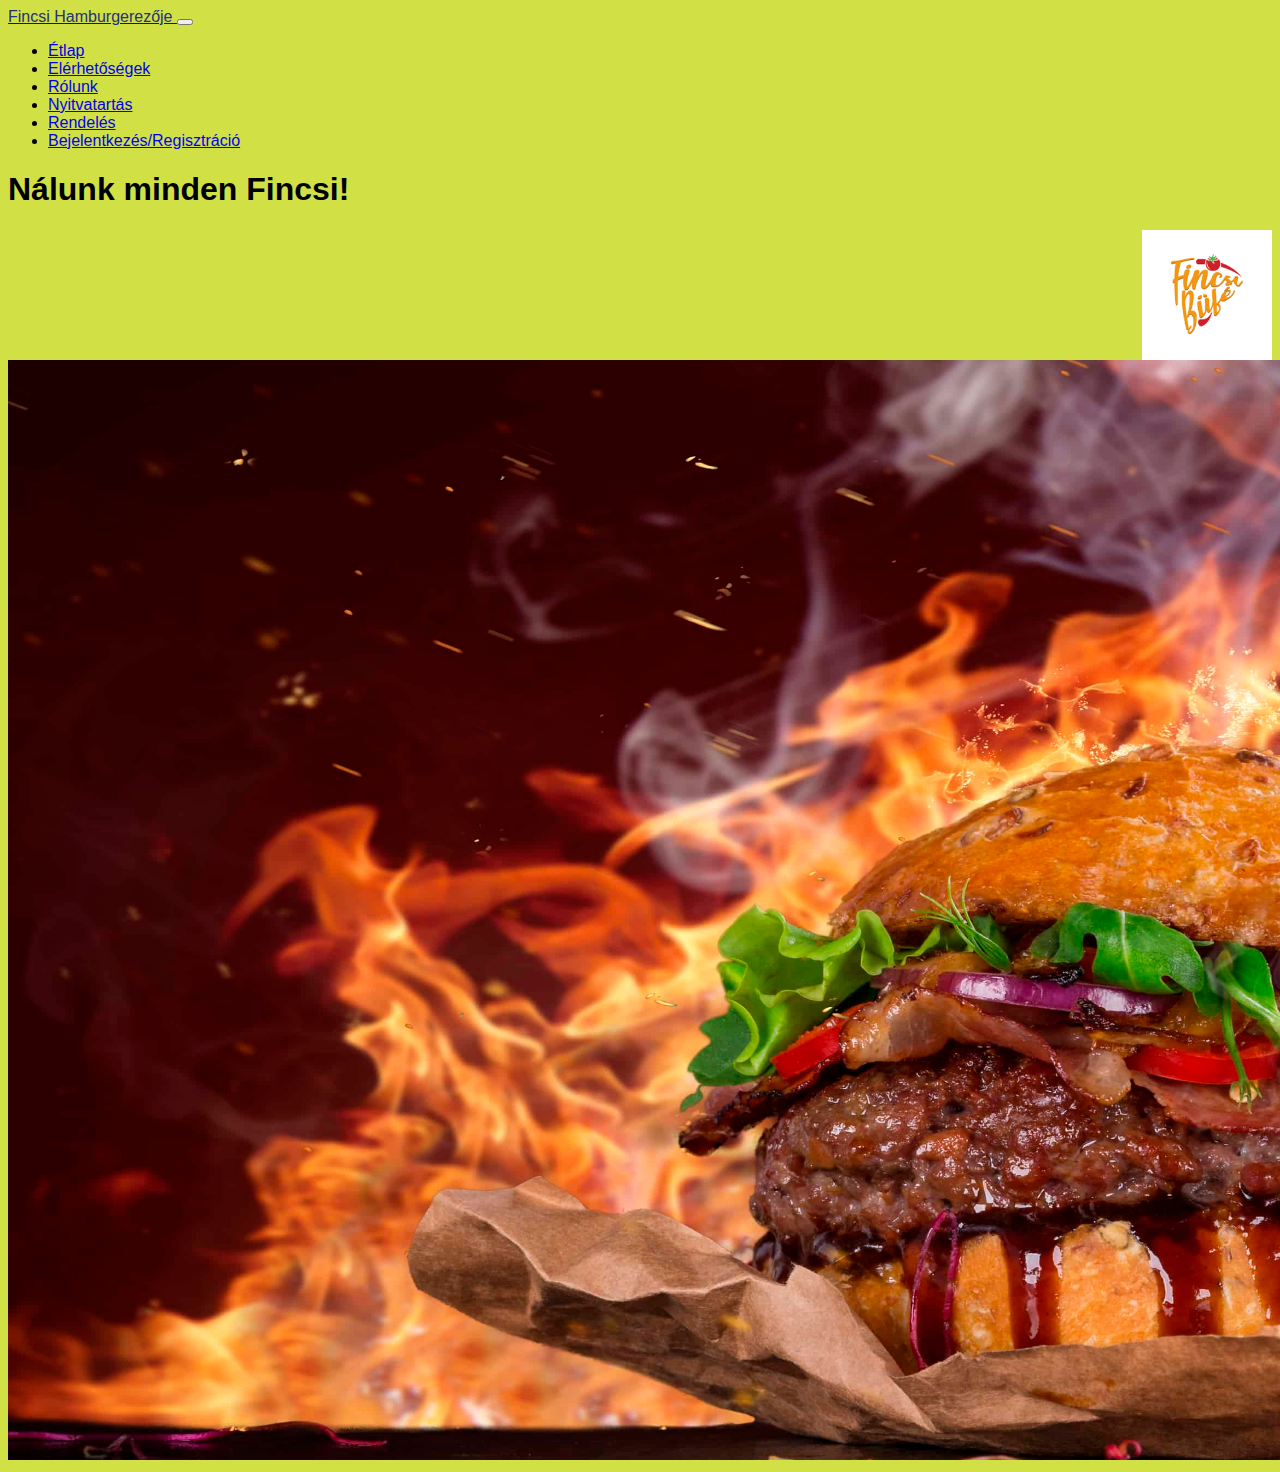
==== githuby.html @ 24e40c9c "New Étlap" ====
<!DOCTYPE html>
<html lang="en">
<head>
    <meta charset="UTF-8">
    <meta name="viewport" content="width=, initial-scale=1.0">
    <meta name="viewport" content="width=device-width, initial-scale=1, shrink-to-fit=no">
    <link rel="stylesheet" href="hamburger.css">
    <link rel="stylesheet" href="https://stackpath.bootstrapcdn.com/bootstrap/4.5.0/css/bootstrap.min.css" integrity="sha384-9aIt2nRpC12Uk9gS9baDl411NQApFmC26EwAOH8WgZl5MYYxFfc+NcPb1dKGj7Sk" crossorigin="anonymous">
    <title>FincsiHambi</title>
</head>
<body>
    
    
    
    <nav class="navbar navbar-expand-lg navbar-light bg-light">
        <a class="navbar-brand" href="githuby.html"><font face="arial" color="22327A">Fincsi Hamburgerezője </font></a>
        <button class="navbar-toggler" type="button" data-toggle="collapse" data-target="#navbarSupportedContent" aria-controls="navbarSupportedContent" aria-expanded="false" aria-label="Toggle navigation">
          <span class="navbar-toggler-icon"></span>
        </button>
      
        <div class="collapse navbar-collapse" id="navbarSupportedContent">
          <ul class="navbar-nav mr-auto">
            
            <li class="nav-item">
              <a class="nav-link" href="Étlap.html">Étlap</a>
            </li>
            <li class="nav-item">
                <a class="nav-link" href="Elérhetőségek.html">Elérhetőségek</a>
              </li>
              <li class="nav-item">
              <a class="nav-link" href="rólunk.html">Rólunk</a>
            </li>
            <li class="nav-item">
              <a class="nav-link" href="Nyitvatartás.html">Nyitvatartás</a>
            </li>
            <li class="nav-item">
              <a class="nav-link" href="Rendelés.html">Rendelés</a>
            </li>
            <li class="nav-item">
              <a class="nav-link" href="Login.html">Bejelentkezés/Regisztráció</a>
            </li>
            
            
          </ul>
          
        </div>
      </nav>
      <h1>Nálunk minden Fincsi!</h1> 
      
      <img src="/kép/hambilogo.png" align="right" width="130px" height="130px">
      <img src="kép/főhamburger.jpg" width="2100px" height="1100px" >
     
      
       
   
</body>

</html>
---- hamburger.css ----
html {
     
    background-color: rgb(209, 224, 69)
}
body
{
    background-color: rgba(0, 0, 0, 0);
    font-family:-apple-system, BlinkMacSystemFont, 'Segoe UI', Roboto, Oxygen, Ubuntu, Cantarell, 'Open Sans', 'Helvetica Neue', sans-serif;
}
h1
{font-family: -apple-system, BlinkMacSystemFont, 'Segoe UI', Roboto, Oxygen, Ubuntu, Cantarell, 'Open Sans', 'Helvetica Neue', sans-serif;
}
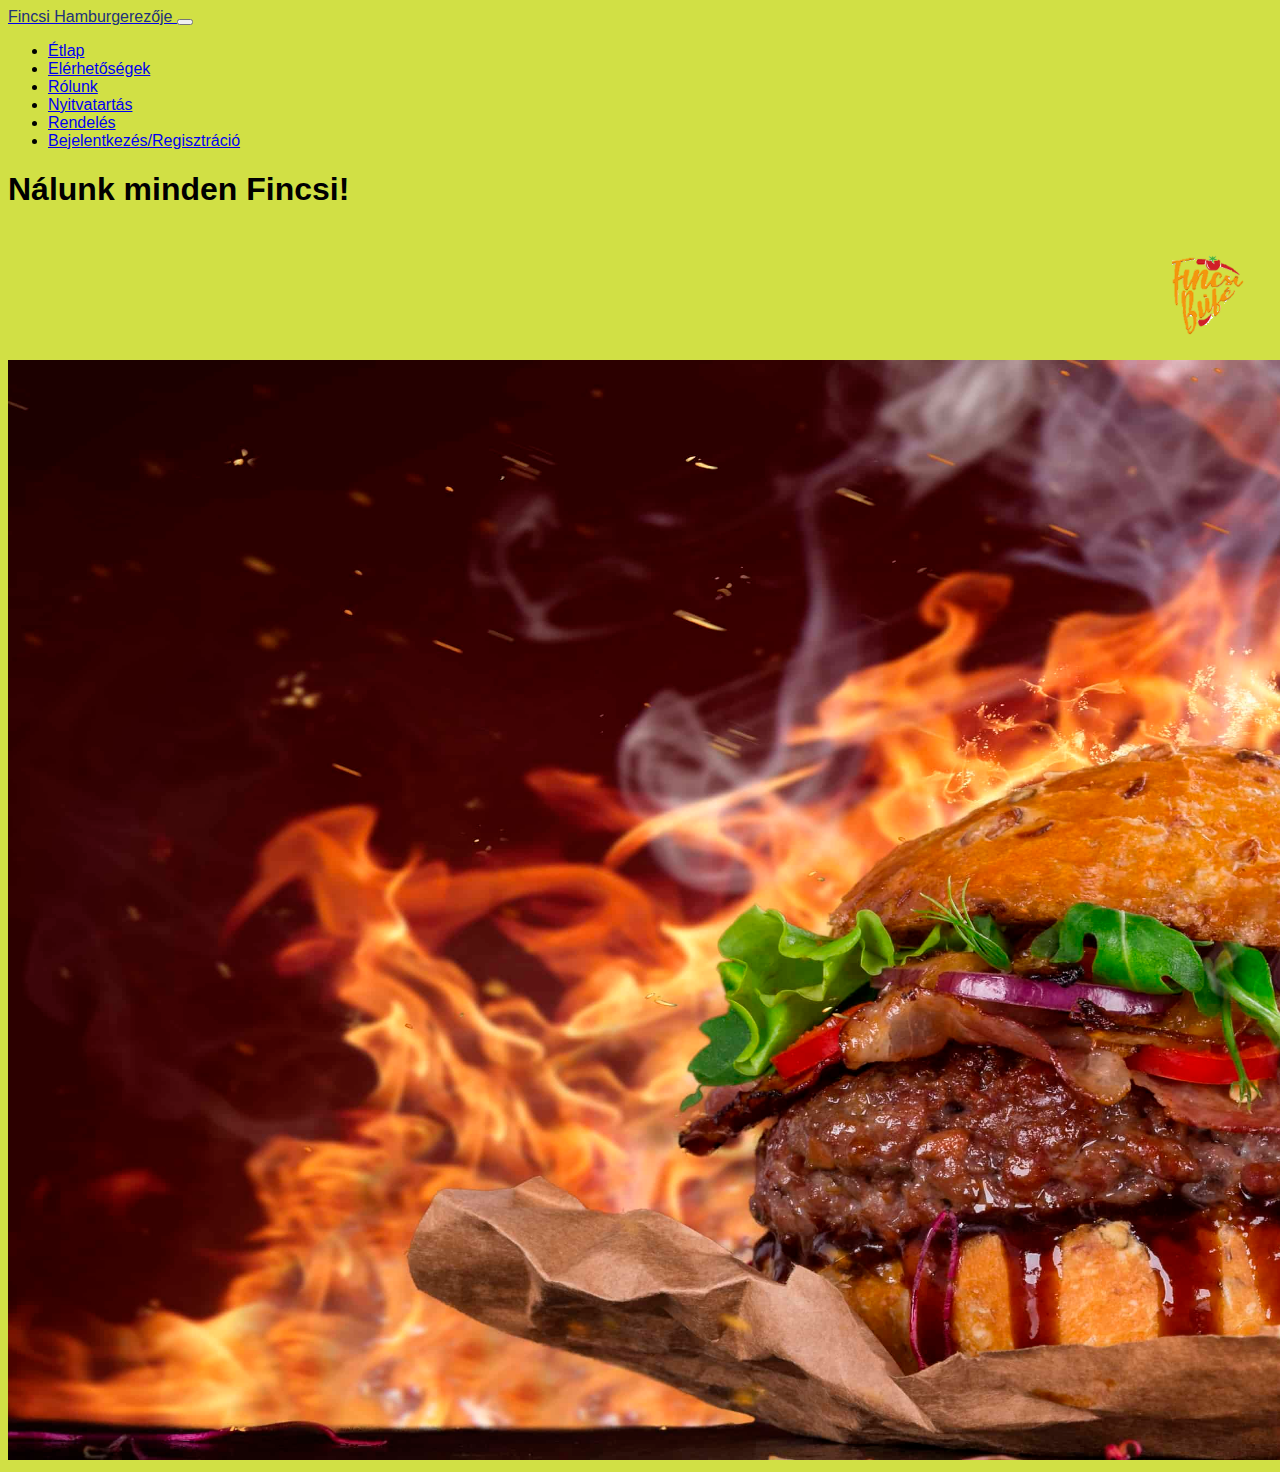
==== commit 8eb37f0a: "New logo" ====
--- a/githuby.html
+++ b/githuby.html
@@ -4,11 +4,13 @@
     <meta charset="UTF-8">
     <meta name="viewport" content="width=, initial-scale=1.0">
     <meta name="viewport" content="width=device-width, initial-scale=1, shrink-to-fit=no">
+    <link rel="stylesheet" href="https://stackpath.bootstrapcdn.com/bootstrap/4.5.0/css/bootstrap.min.css" integrity="sha384-9aIt2nRpC12Uk9gS9baDl411NQApFmC26EwAOH8WgZl5MYYxFfc+NcPb1dKGj7Sk" crossorigin="anonymous">
     <link rel="stylesheet" href="hamburger.css">
-    <link rel="stylesheet" href="https://stackpath.bootstrapcdn.com/bootstrap/4.5.0/css/bootstrap.min.css" integrity="sha384-9aIt2nRpC12Uk9gS9baDl411NQApFmC26EwAOH8WgZl5MYYxFfc+NcPb1dKGj7Sk" crossorigin="anonymous">
+    
     <title>FincsiHambi</title>
 </head>
 <body>
+  
     
     
     
@@ -47,10 +49,10 @@
       </nav>
       <h1>Nálunk minden Fincsi!</h1> 
       
-      <img src="/kép/hambilogo.png" align="right" width="130px" height="130px">
+      <img src="/kép/hambilogo2.png" align="right" width="130px" height="130px">
       <img src="kép/főhamburger.jpg" width="2100px" height="1100px" >
      
-      
+      <script src="login.js"></script>
        
    
 </body>
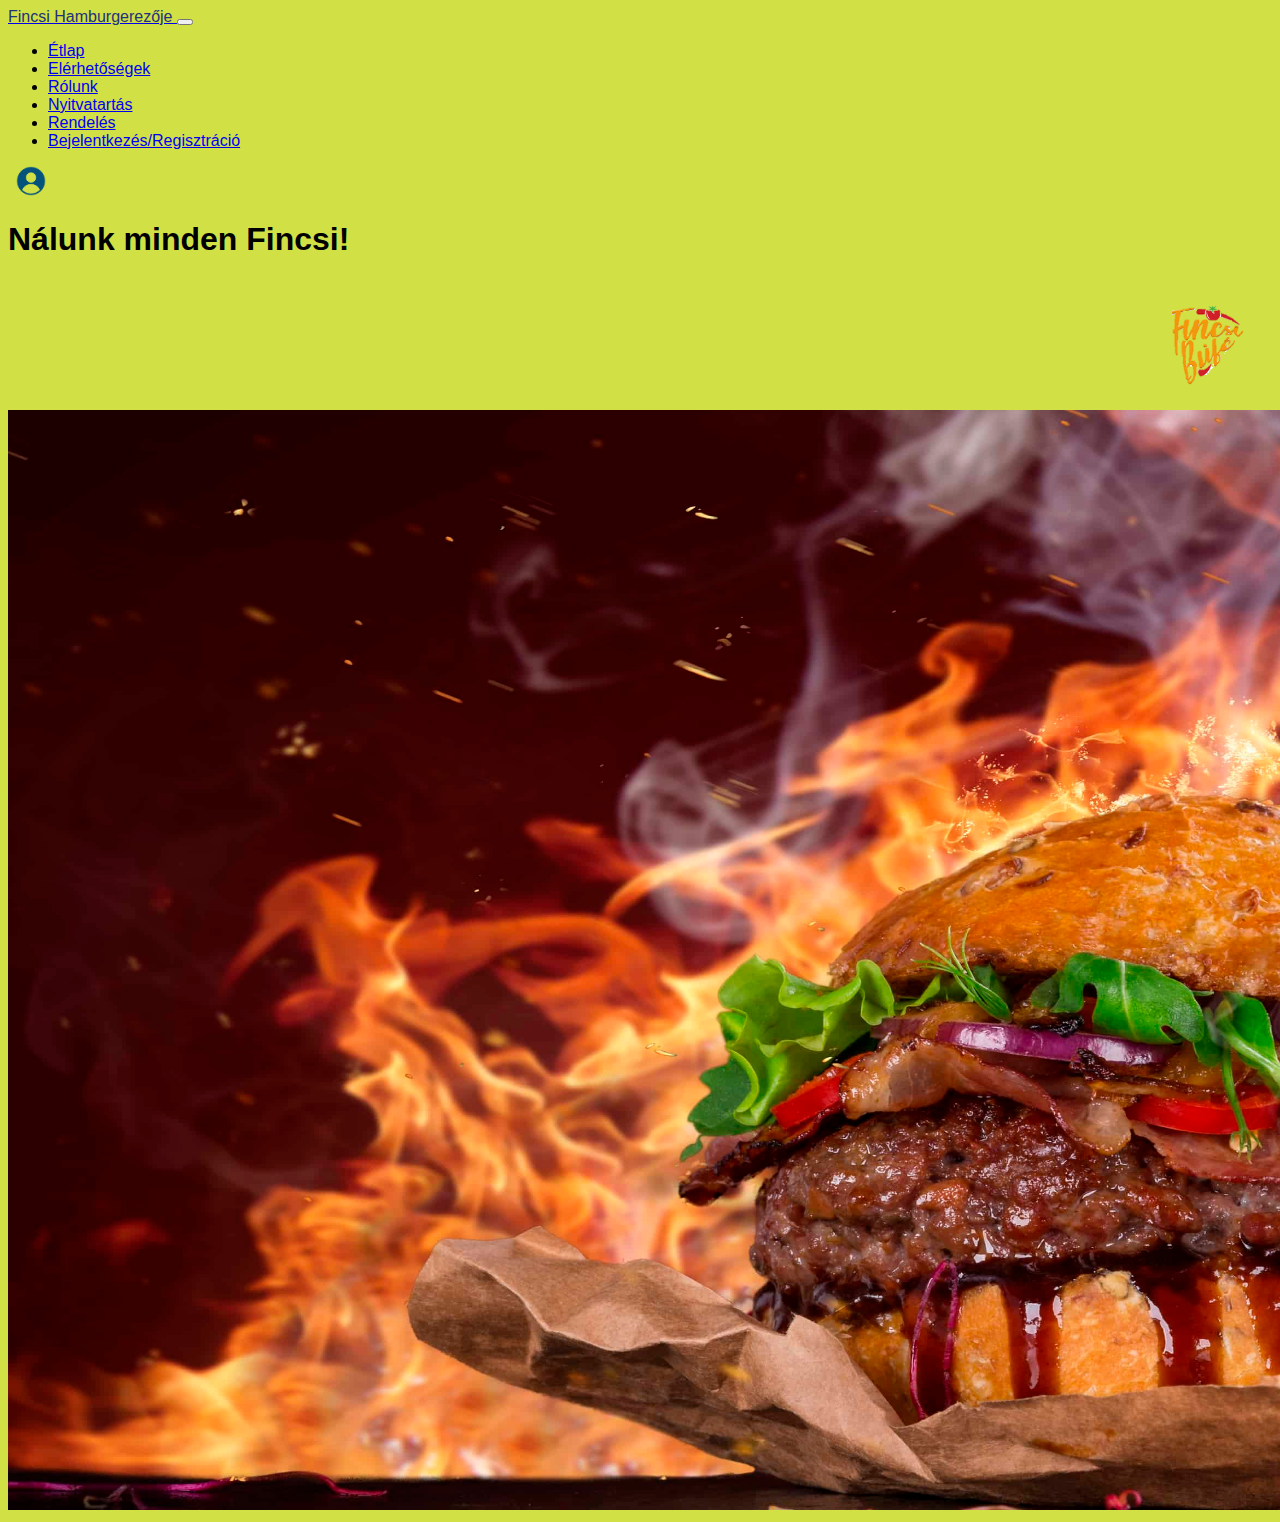
==== commit deba4045: "New logo" ====
--- a/githuby.html
+++ b/githuby.html
@@ -40,16 +40,23 @@
             </li>
             <li class="nav-item">
               <a class="nav-link" href="Login.html">Bejelentkezés/Regisztráció</a>
+              
             </li>
+          
             
             
           </ul>
+          <form class="nav-item">
+            
+            <a class="nav-link" href="Login.html"><img src="kép/userlogo2.png" widht="50px" height="30px" ></a>
+          </form>
           
         </div>
       </nav>
       <h1>Nálunk minden Fincsi!</h1> 
       
       <img src="/kép/hambilogo2.png" align="right" width="130px" height="130px">
+      
       <img src="kép/főhamburger.jpg" width="2100px" height="1100px" >
      
       <script src="login.js"></script>
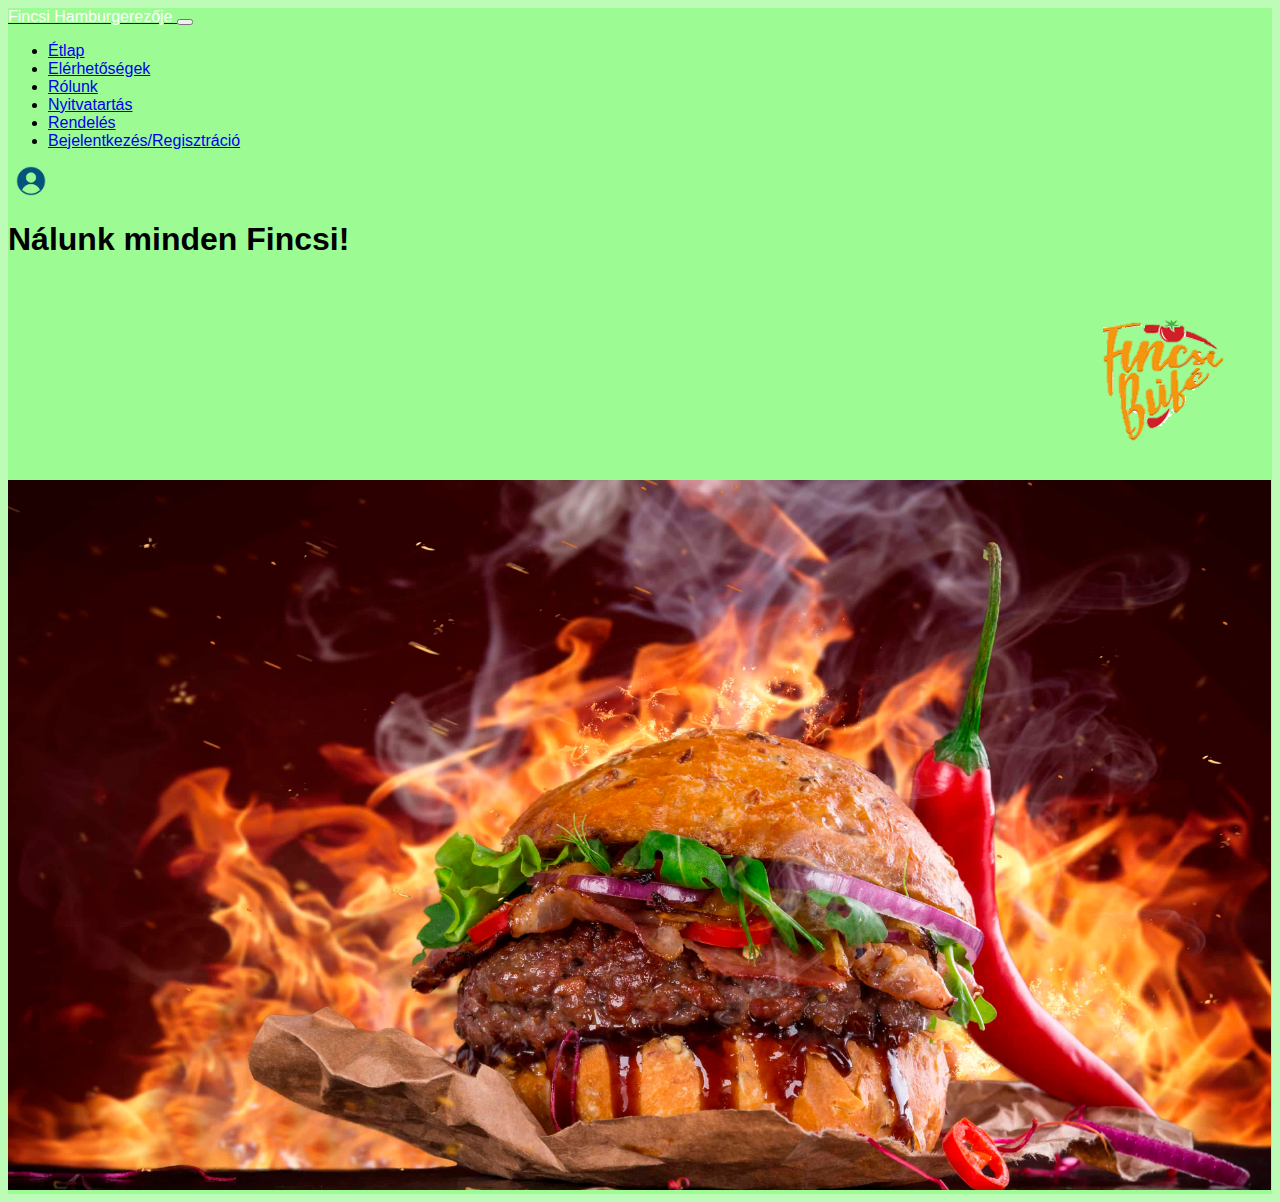
==== commit 094ef98c: "working Togglebar" ====
--- a/githuby.html
+++ b/githuby.html
@@ -14,8 +14,8 @@
     
     
     
-    <nav class="navbar navbar-expand-lg navbar-light bg-light">
-        <a class="navbar-brand" href="githuby.html"><font face="arial" color="22327A">Fincsi Hamburgerezője </font></a>
+    <nav class="navbar navbar-expand-lg navbar-dark bg-dark">
+        <a class="navbar-brand" href="githuby.html"><font face="arial" color="FFFFFF">Fincsi Hamburgerezője </font></a>
         <button class="navbar-toggler" type="button" data-toggle="collapse" data-target="#navbarSupportedContent" aria-controls="navbarSupportedContent" aria-expanded="false" aria-label="Toggle navigation">
           <span class="navbar-toggler-icon"></span>
         </button>
@@ -24,7 +24,7 @@
           <ul class="navbar-nav mr-auto">
             
             <li class="nav-item">
-              <a class="nav-link" href="Étlap.html">Étlap</a>
+              <a class="nav-link" href="Étlap.html">Étlap </a>
             </li>
             <li class="nav-item">
                 <a class="nav-link" href="Elérhetőségek.html">Elérhetőségek</a>
@@ -42,25 +42,28 @@
               <a class="nav-link" href="Login.html">Bejelentkezés/Regisztráció</a>
               
             </li>
+            
           
             
             
           </ul>
           <form class="nav-item">
             
-            <a class="nav-link" href="Login.html"><img src="kép/userlogo2.png" widht="50px" height="30px" ></a>
+            <a class="nav-link" href="Profil.html"><img src="kép/userlogo2.png" widht="50px" height="30px" ></a>
           </form>
           
         </div>
       </nav>
       <h1>Nálunk minden Fincsi!</h1> 
       
-      <img src="/kép/hambilogo2.png" align="right" width="130px" height="130px">
+      <img class="fit2" src="/kép/hambilogo2.png" align="right" >
       
-      <img src="kép/főhamburger.jpg" width="2100px" height="1100px" >
+      <img class="fit" src="/kép/főhamburger.jpg">
      
-      <script src="login.js"></script>
-       
+      
+      <script src="https://code.jquery.com/jquery-3.5.1.slim.min.js" integrity="sha384-DfXdz2htPH0lsSSs5nCTpuj/zy4C+OGpamoFVy38MVBnE+IbbVYUew+OrCXaRkfj" crossorigin="anonymous"></script>
+<script src="https://cdn.jsdelivr.net/npm/popper.js@1.16.0/dist/umd/popper.min.js" integrity="sha384-Q6E9RHvbIyZFJoft+2mJbHaEWldlvI9IOYy5n3zV9zzTtmI3UksdQRVvoxMfooAo" crossorigin="anonymous"></script>
+<script src="https://stackpath.bootstrapcdn.com/bootstrap/4.5.0/js/bootstrap.min.js" integrity="sha384-OgVRvuATP1z7JjHLkuOU7Xw704+h835Lr+6QL9UvYjZE3Ipu6Tp75j7Bh/kR0JKI" crossorigin="anonymous"></script>
    
 </body>
 
--- a/hamburger.css
+++ b/hamburger.css
@@ -1,12 +1,56 @@
-html {
-     
-    background-color: rgb(209, 224, 69)
+html
+{
+  background-color: rgba(123, 249, 109, 0.5);
 }
 body
 {
-    background-color: rgba(0, 0, 0, 0);
+  background-color: rgba(123, 249, 109, 0.5);
+    
+    
+    
     font-family:-apple-system, BlinkMacSystemFont, 'Segoe UI', Roboto, Oxygen, Ubuntu, Cantarell, 'Open Sans', 'Helvetica Neue', sans-serif;
+    
+
 }
 h1
 {font-family: -apple-system, BlinkMacSystemFont, 'Segoe UI', Roboto, Oxygen, Ubuntu, Cantarell, 'Open Sans', 'Helvetica Neue', sans-serif;
-}+}
+form
+{
+    width: 23em;
+    
+}
+.center {
+   display: block;
+    margin-left: auto;
+    margin-right: auto;
+    width: 15%;
+  }
+  .centre {
+    display: block;
+     margin-left: auto;
+     margin-right: auto;
+     width: 70%;
+   }
+p.ex1 {display: none;}
+p.ex2 {display: inline;}
+p.ex3 {display: block;}
+p.ex4 {display: inline-block;}
+.center2 {
+  display: block;
+   margin-left: auto;
+   margin-right: auto;
+   width: 32%;
+ }
+ .center3 {
+  text-align: center;
+  
+}
+.fit {
+  max-width: 99.9%;
+  max-height: 99.9%;
+}
+.fit2 {
+  max-width: 50%;
+  max-height: 50%;
+}
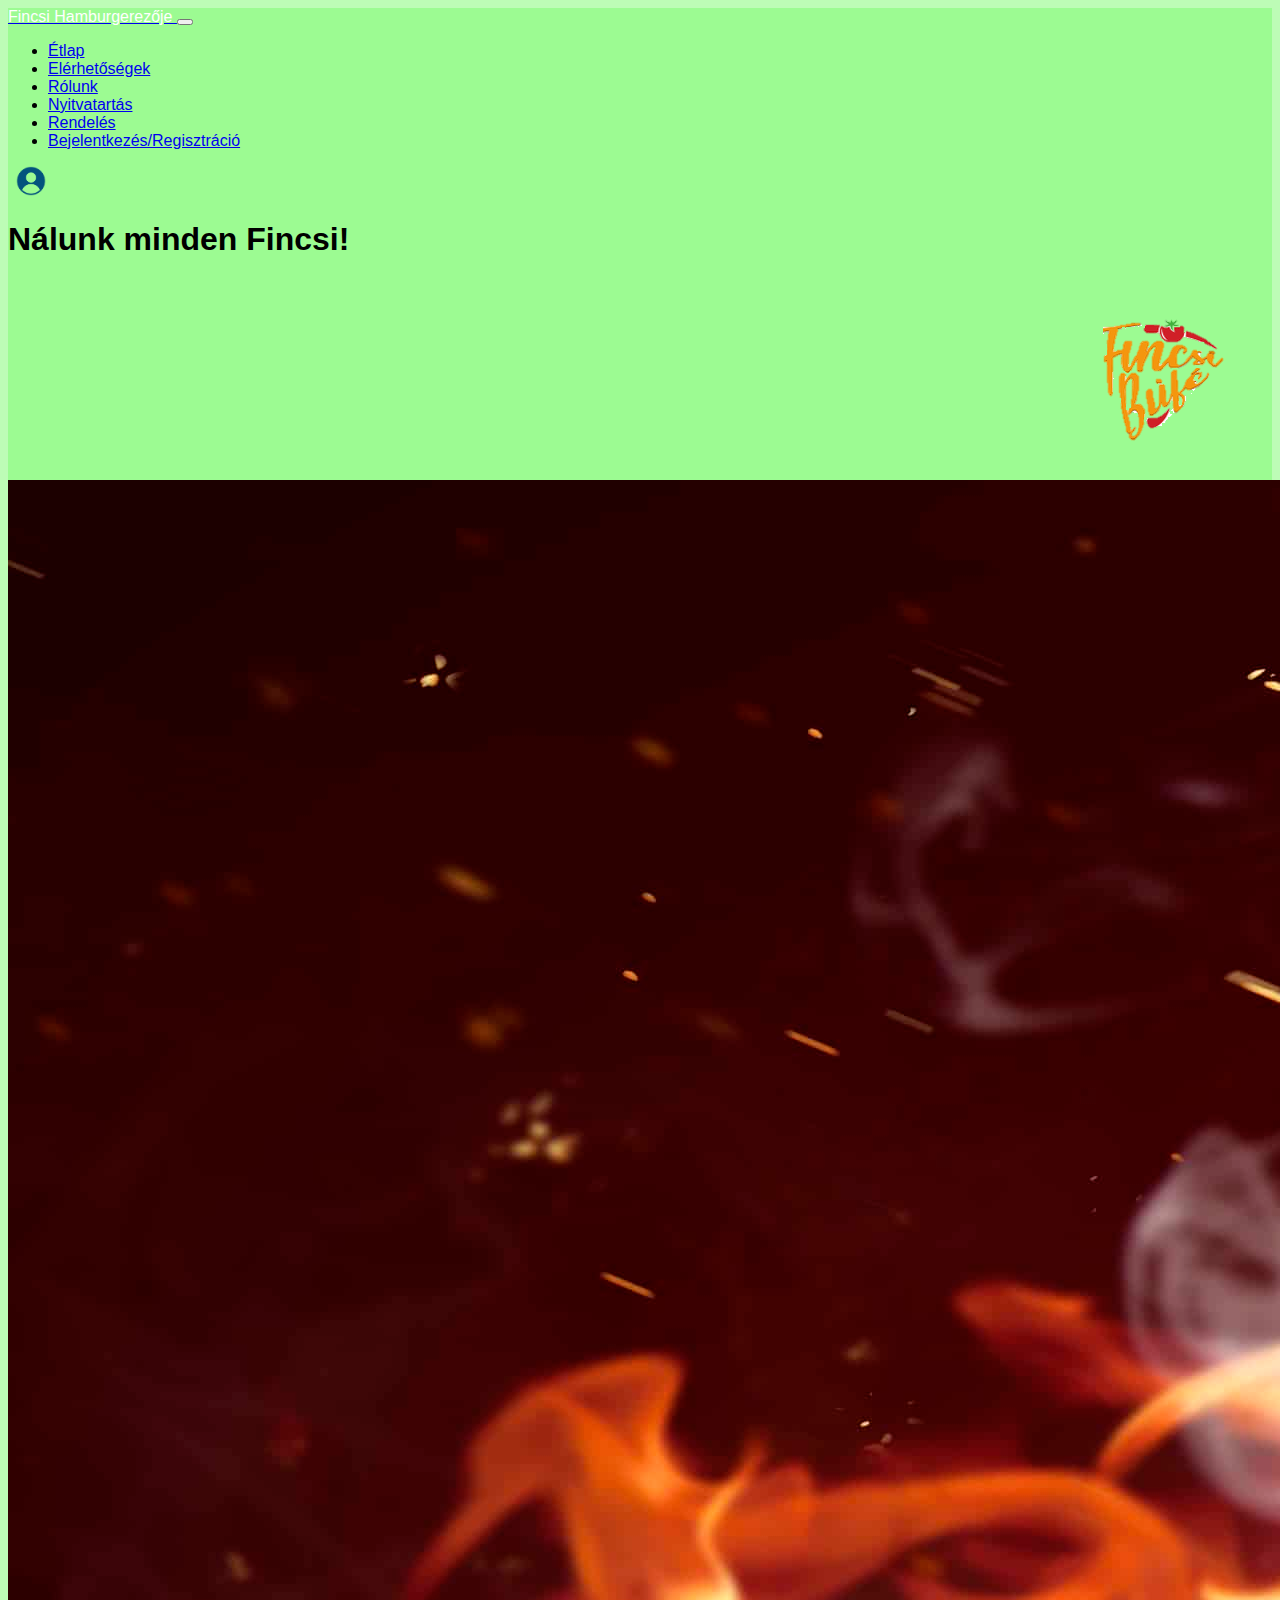
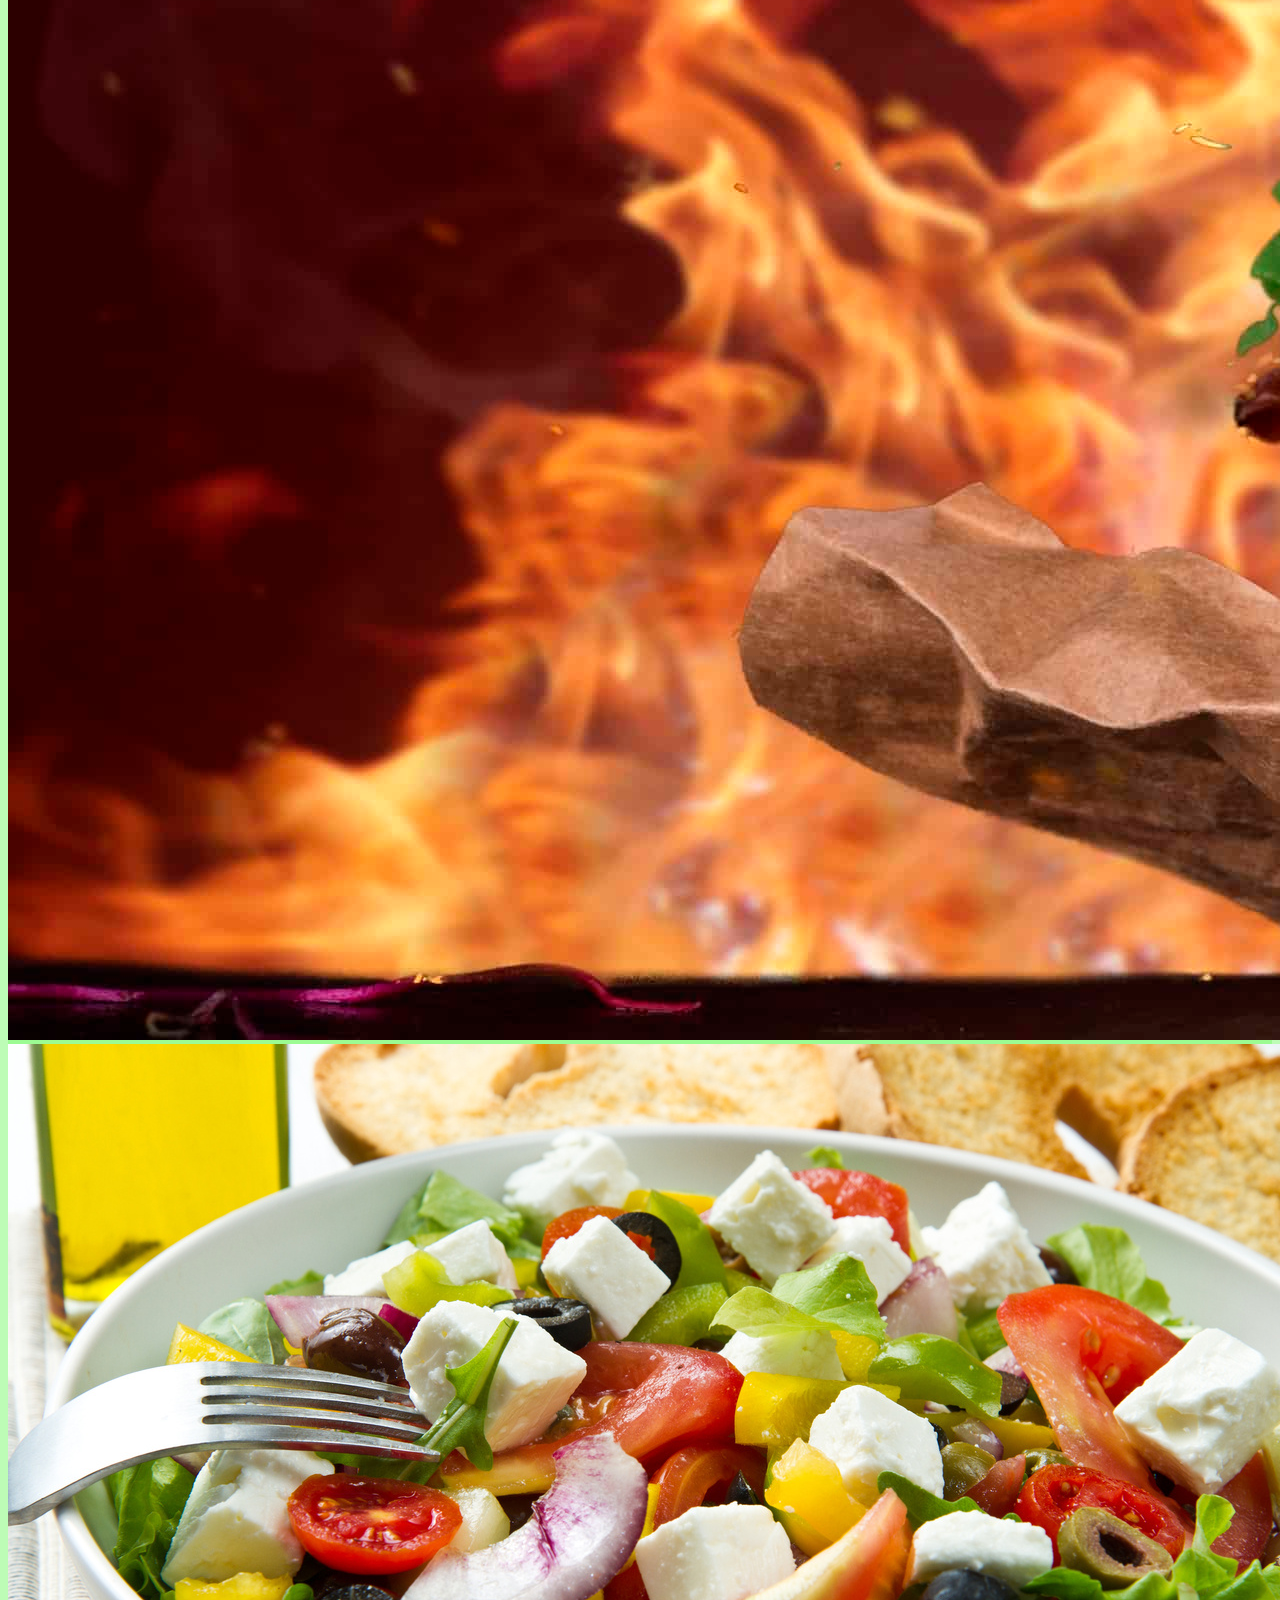
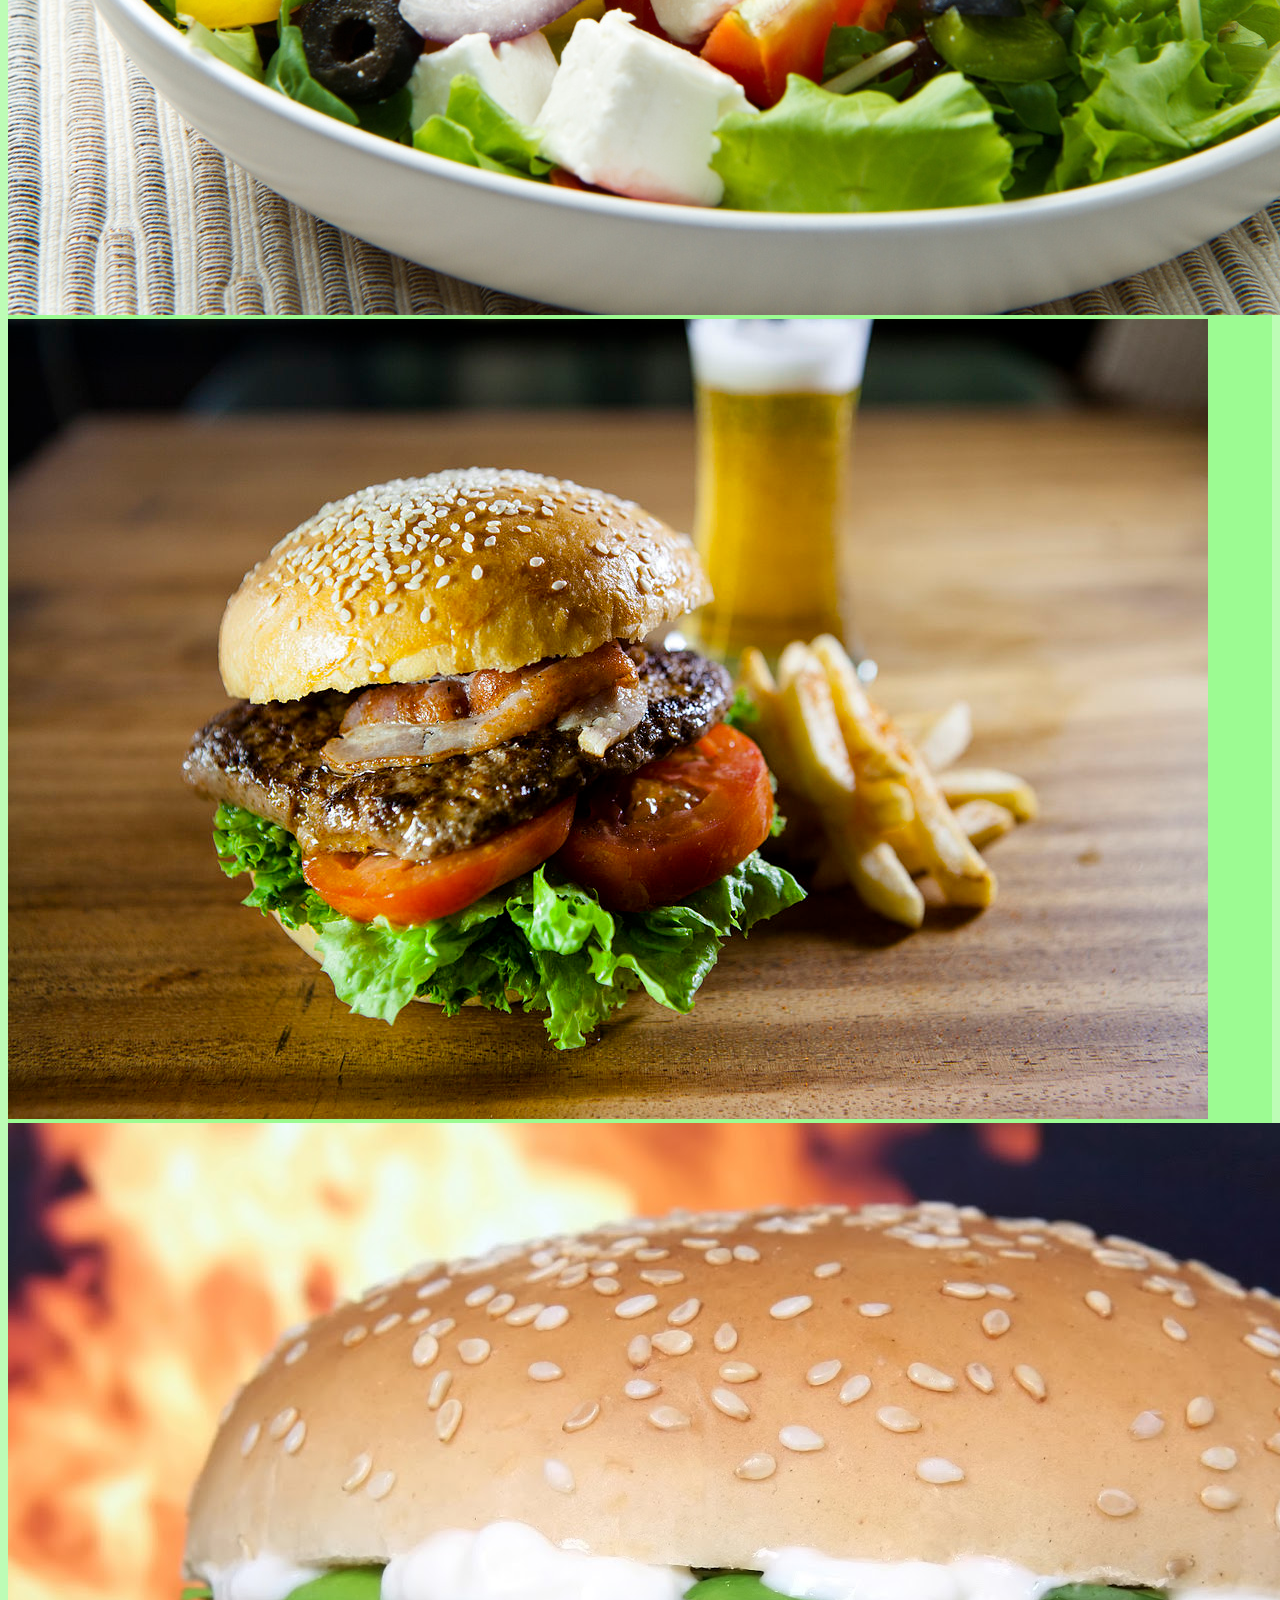
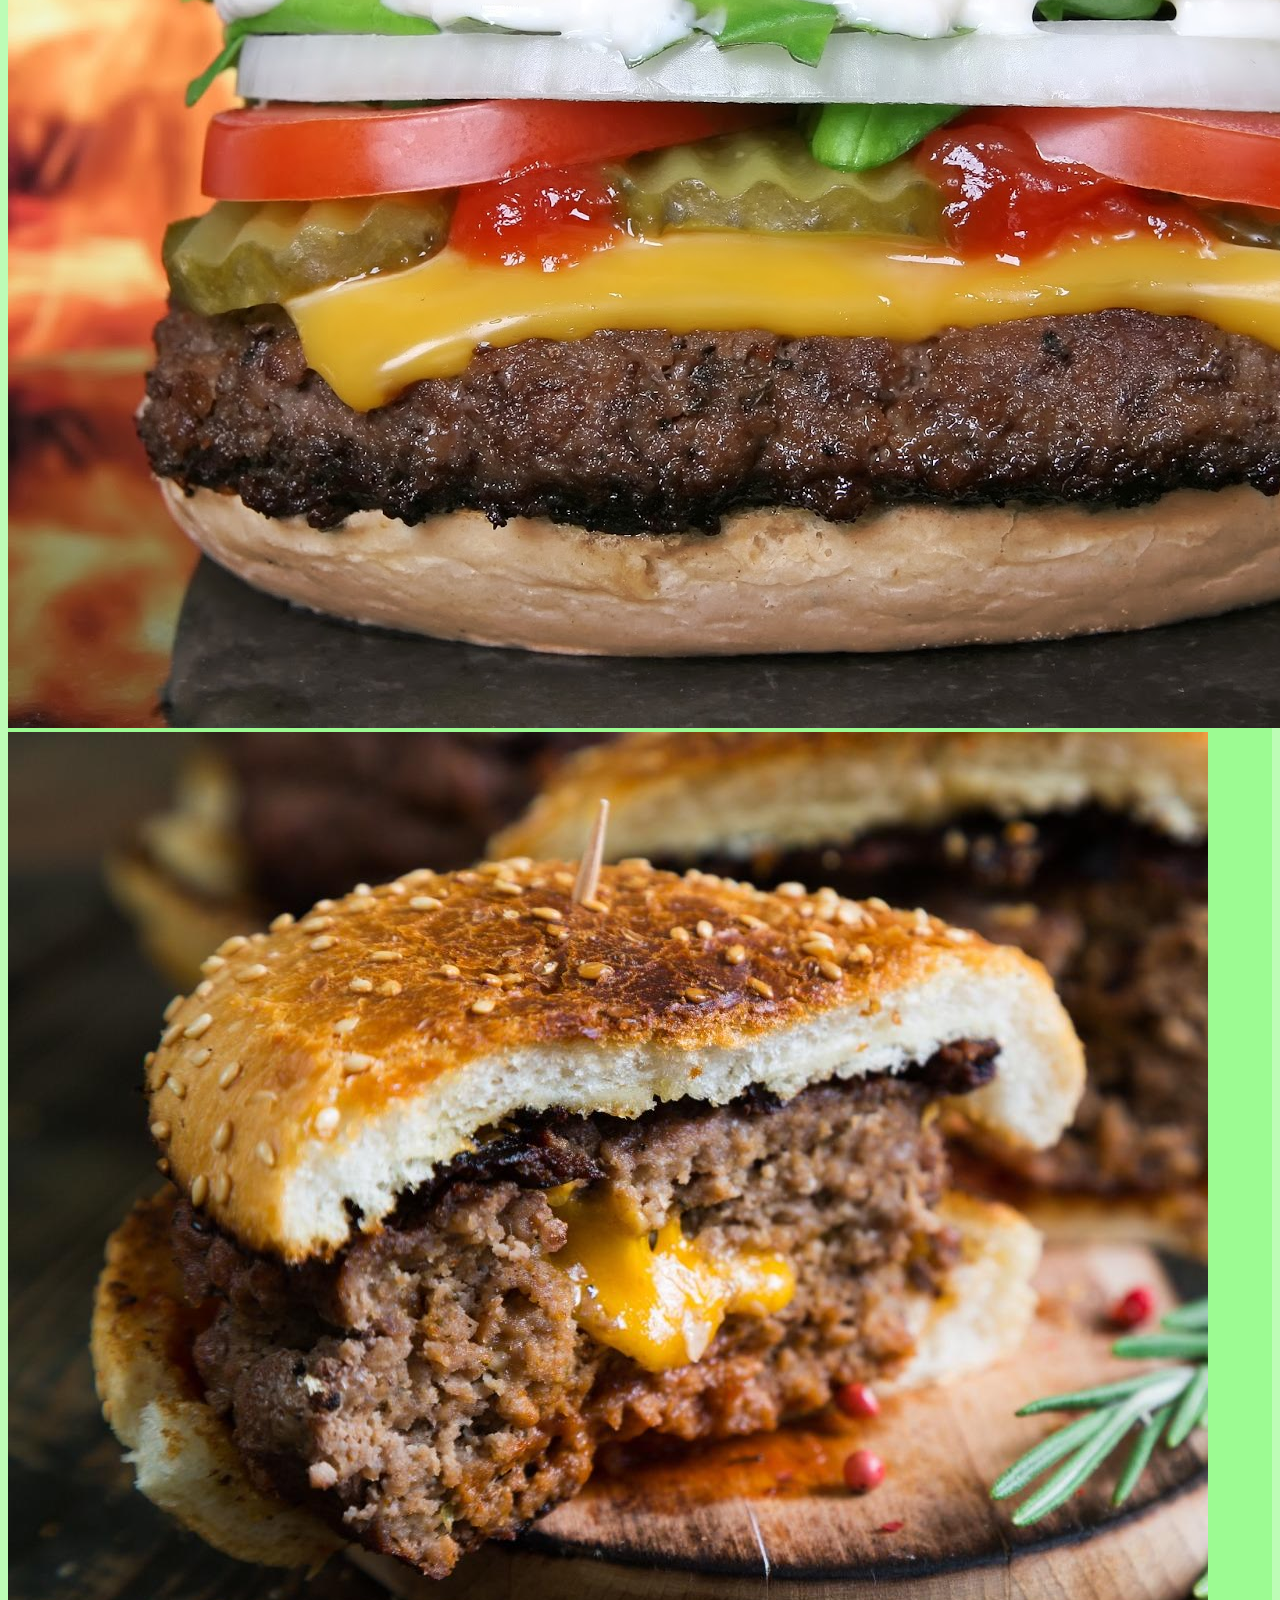
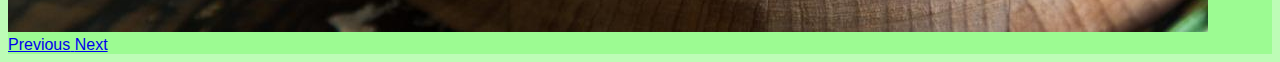
==== commit 11db3f9a: "New Pictures" ====
--- a/githuby.html
+++ b/githuby.html
@@ -58,7 +58,32 @@
       
       <img class="fit2" src="/kép/hambilogo2.png" align="right" >
       
-      <img class="fit" src="/kép/főhamburger.jpg">
+      <div id="carouselExampleInterval" class="carousel slide" data-ride="carousel">
+        <div class="carousel-inner">
+          <div class="carousel-item active" data-interval="3000">
+            <img src="/kép/főhamburger.jpg" class="d-block w-100" alt="...">
+          </div>
+          <div class="carousel-item" data-interval="3000">
+            <img src="/kép/saláta.jpg" class="d-block w-100" alt="...">
+          </div>
+          <div class="carousel-item" data-interval="3000">
+            <img src="/kép/bigburger.jpg" class="d-block w-100" alt="...">
+          </div>
+          <div class="carousel-item" data-interval="3000">
+            <img src="/kép/bigburger2.jpg" class="d-block w-100" alt="...">
+          </div>
+          <div class="carousel-item" data-interval="3000">
+            <img src="/kép/bigburger3.jpg" class="d-block w-100" alt="...">
+          </div>
+        <a class="carousel-control-prev" href="#carouselExampleInterval" role="button" data-slide="prev">
+          <span class="carousel-control-prev-icon" aria-hidden="true"></span>
+          <span class="sr-only">Previous</span>
+        </a>
+        <a class="carousel-control-next" href="#carouselExampleInterval" role="button" data-slide="next">
+          <span class="carousel-control-next-icon" aria-hidden="true"></span>
+          <span class="sr-only">Next</span>
+        </a>
+      </div>
      
       
       <script src="https://code.jquery.com/jquery-3.5.1.slim.min.js" integrity="sha384-DfXdz2htPH0lsSSs5nCTpuj/zy4C+OGpamoFVy38MVBnE+IbbVYUew+OrCXaRkfj" crossorigin="anonymous"></script>
--- a/hamburger.css
+++ b/hamburger.css
@@ -30,7 +30,10 @@
     display: block;
      margin-left: auto;
      margin-right: auto;
-     width: 70%;
+     
+     max-width: 70%;
+     
+     
    }
 p.ex1 {display: none;}
 p.ex2 {display: inline;}
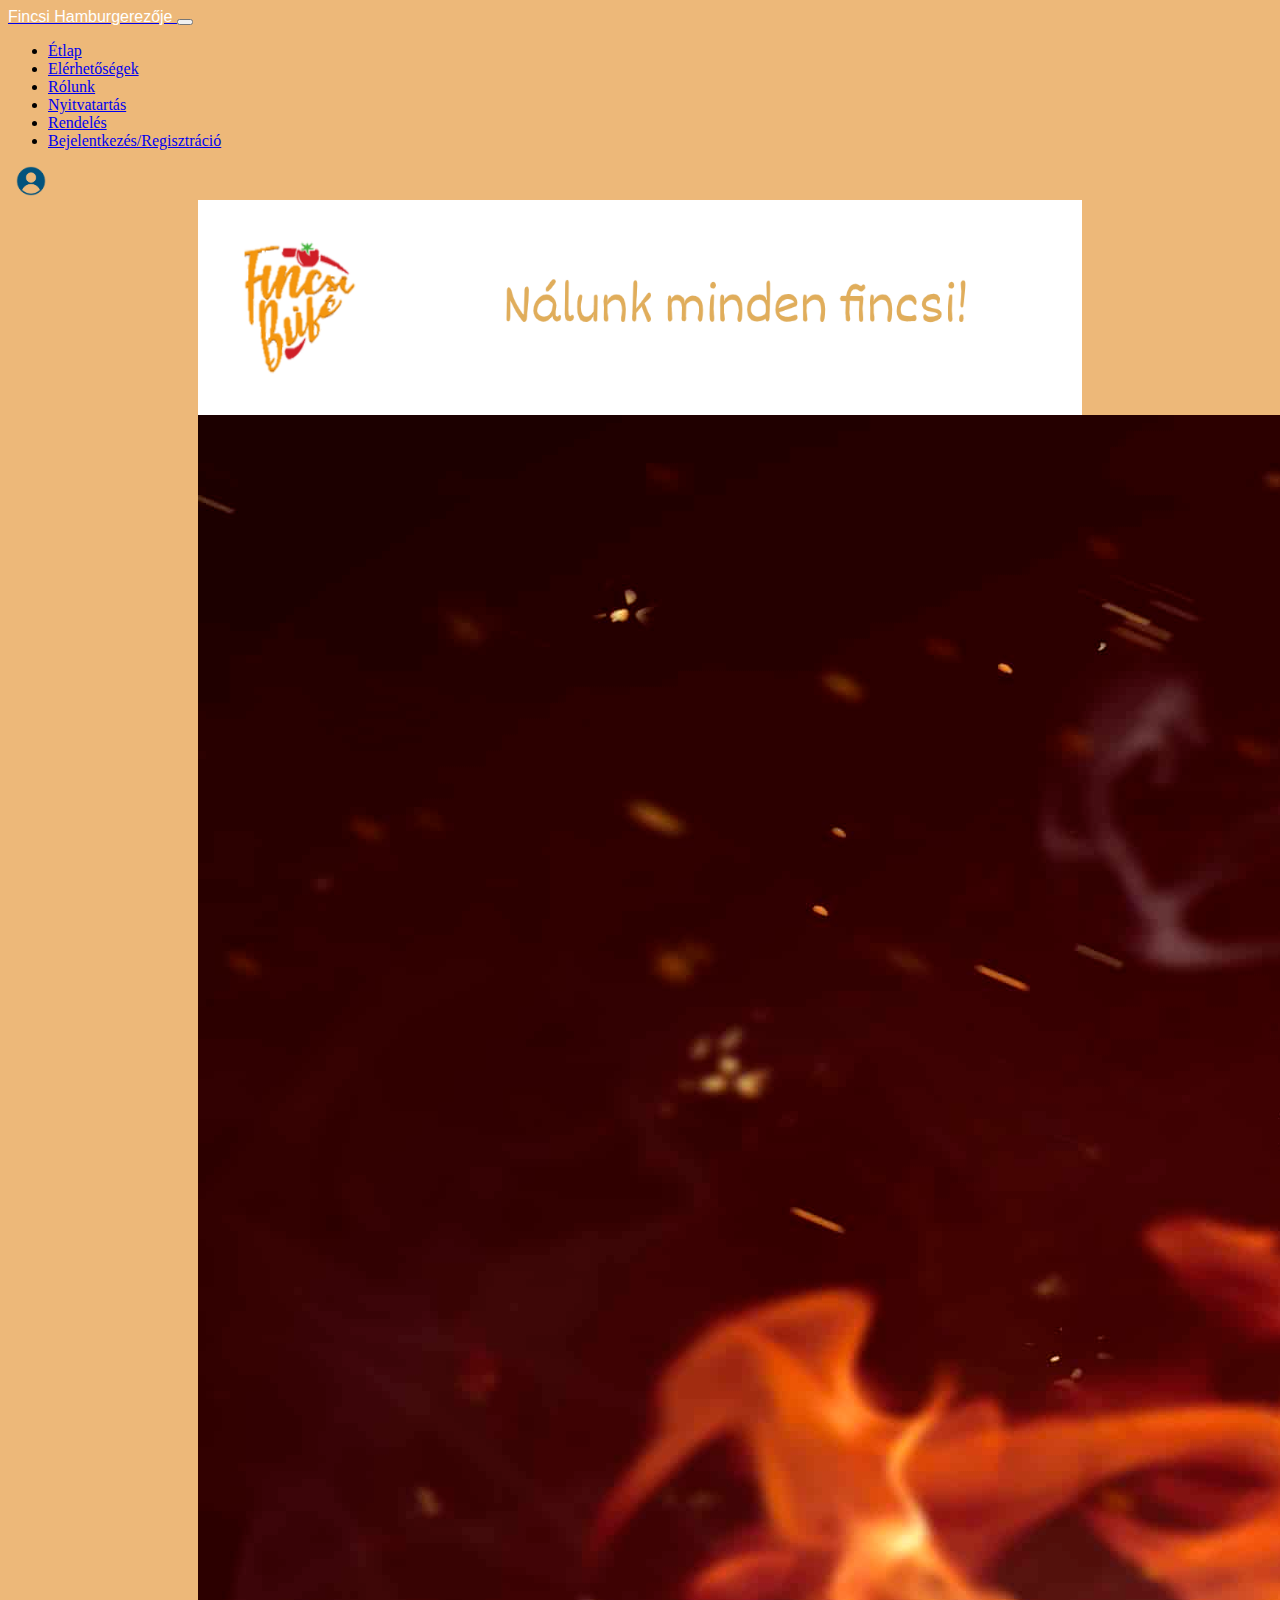
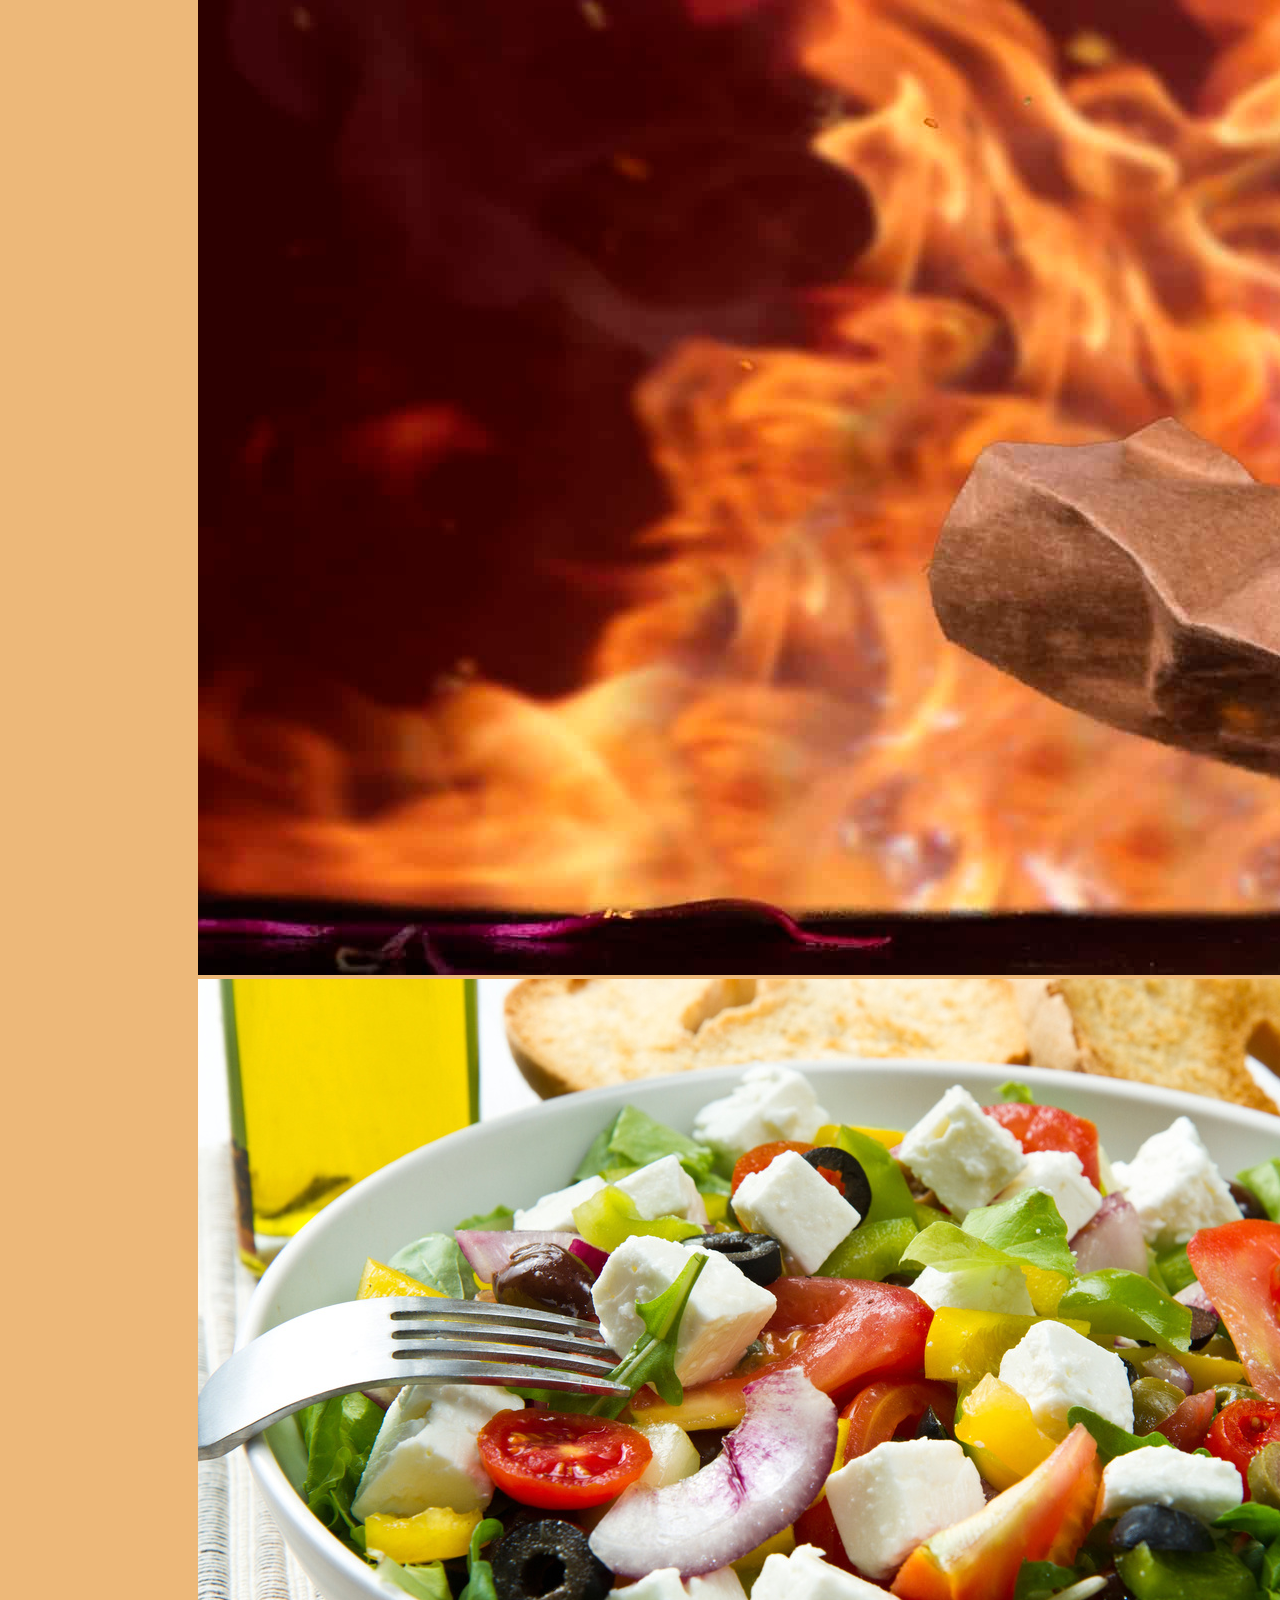
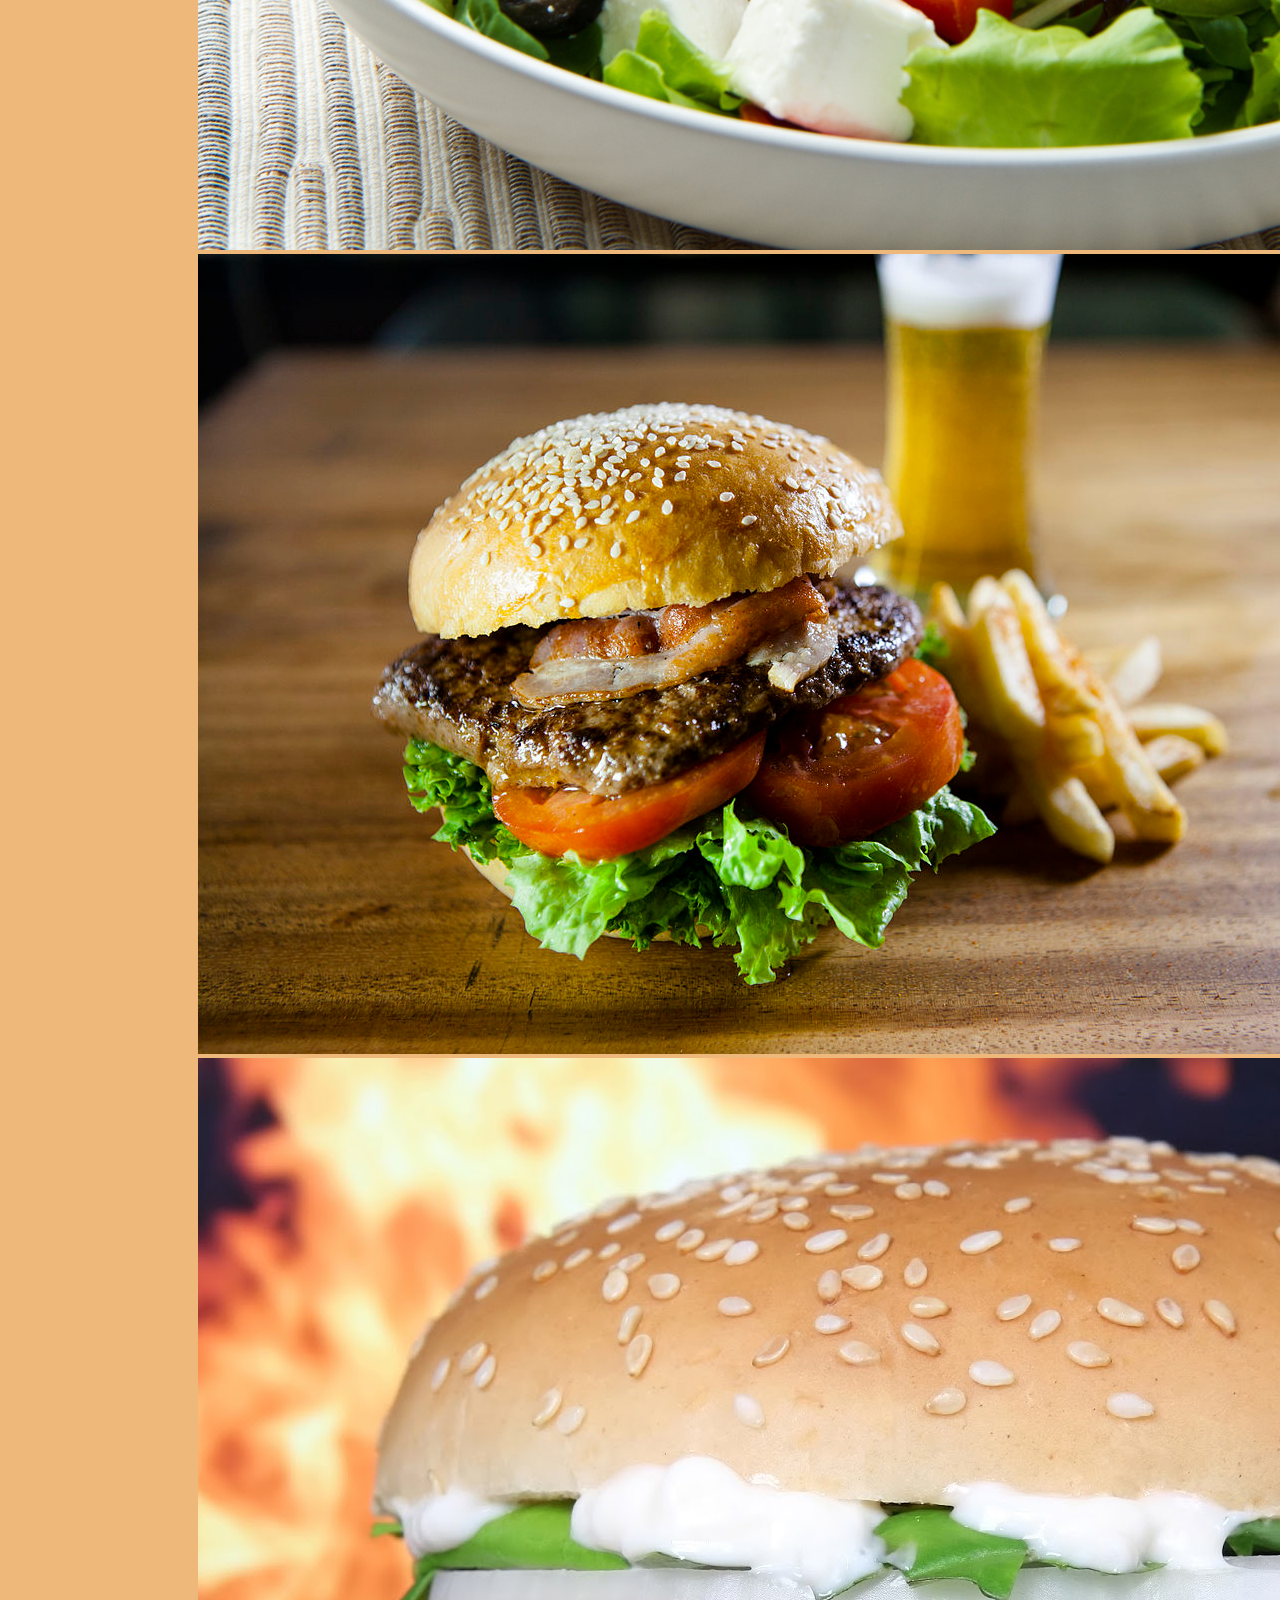
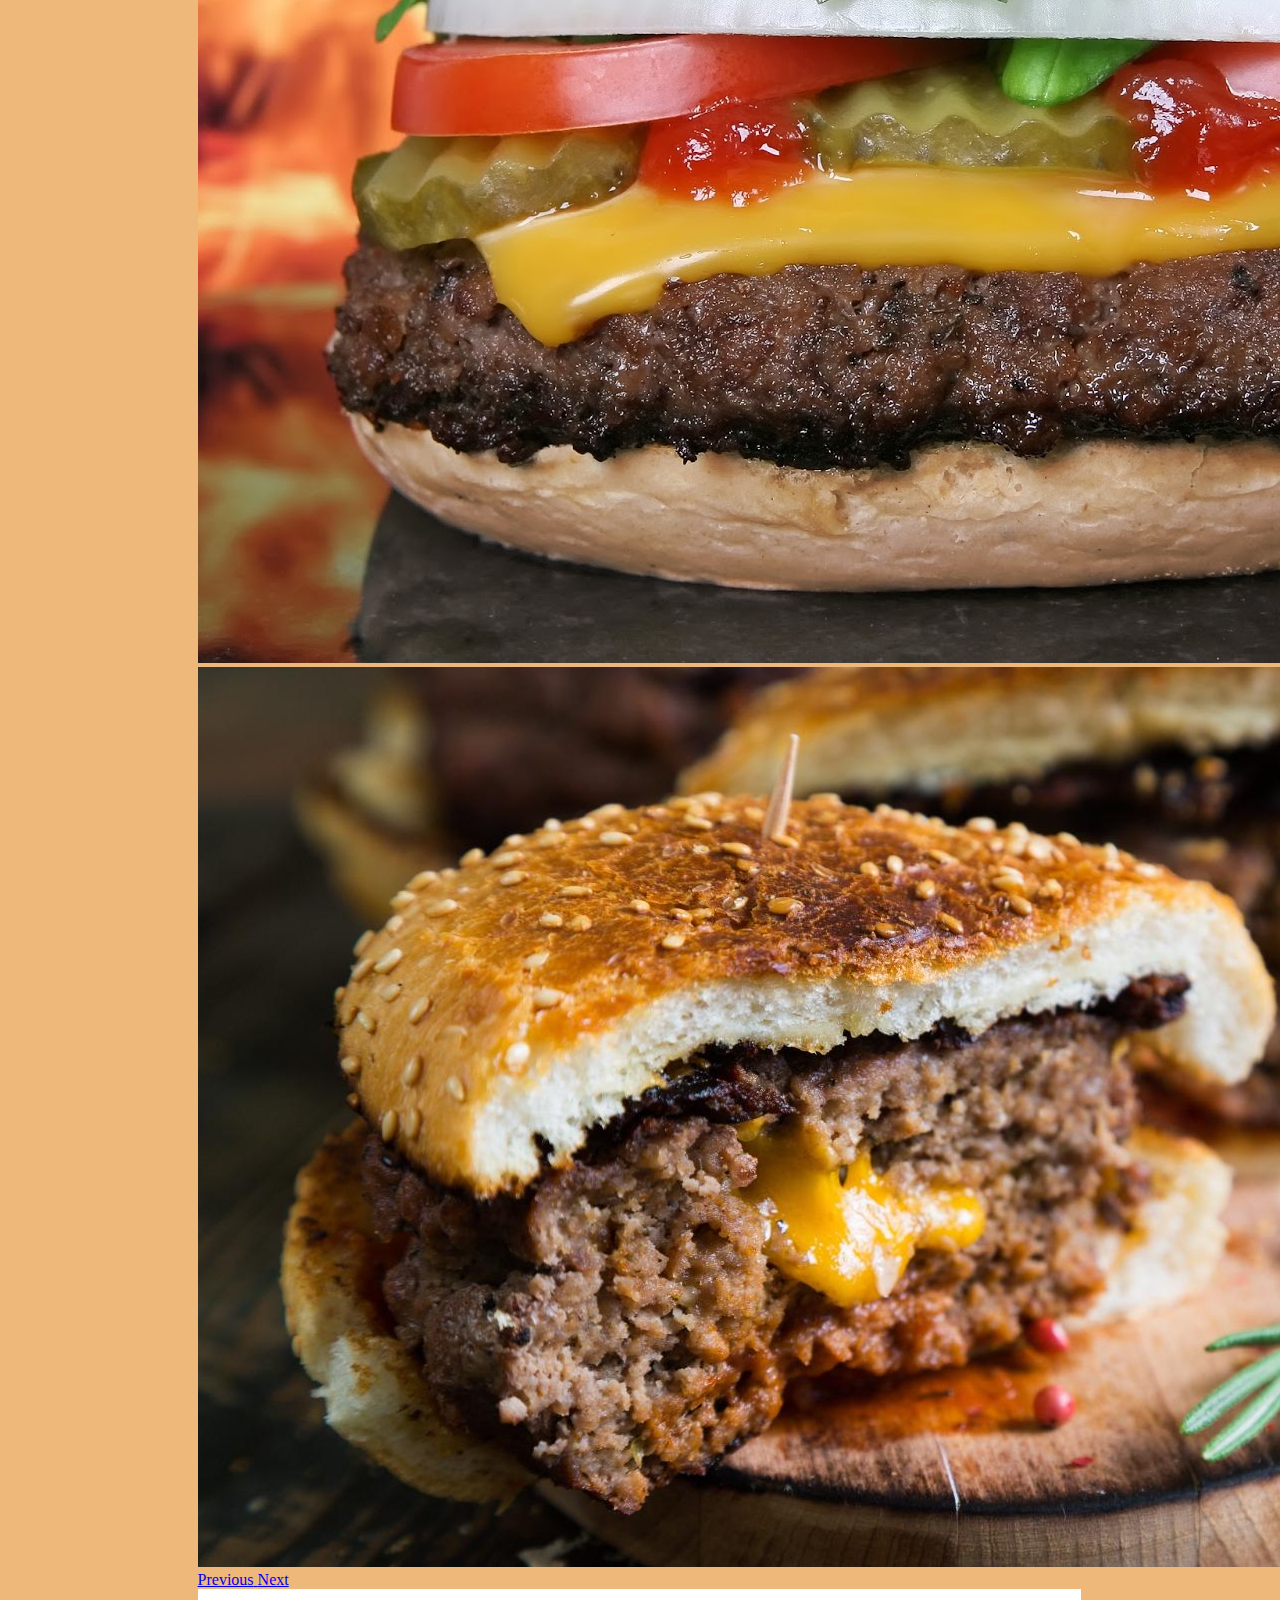
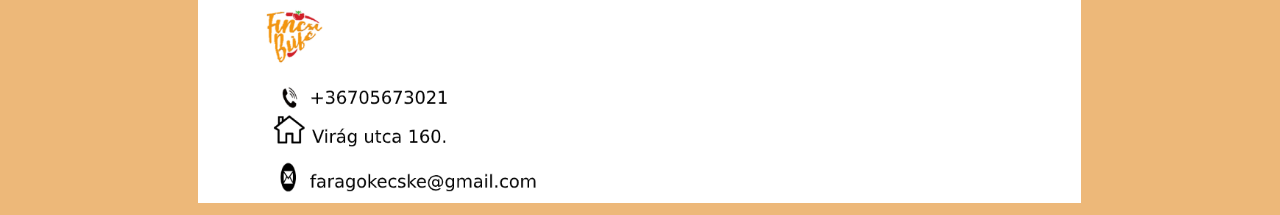
==== commit c4b840fd: "Big changes" ====
--- a/githuby.html
+++ b/githuby.html
@@ -54,11 +54,11 @@
           
         </div>
       </nav>
-      <h1>Nálunk minden Fincsi!</h1> 
+       
       
-      <img class="fit2" src="/kép/hambilogo2.png" align="right" >
+      <img class="online2" src="/kép/topline.png"  >
       
-      <div id="carouselExampleInterval" class="carousel slide" data-ride="carousel">
+      <div id="slides" class="carousel slide" data-ride="carousel">
         <div class="carousel-inner">
           <div class="carousel-item active" data-interval="3000">
             <img src="/kép/főhamburger.jpg" class="d-block w-100" alt="...">
@@ -84,6 +84,8 @@
           <span class="sr-only">Next</span>
         </a>
       </div>
+       <img  class="online" src="/kép/Elérhetőség.png">
+    
      
       
       <script src="https://code.jquery.com/jquery-3.5.1.slim.min.js" integrity="sha384-DfXdz2htPH0lsSSs5nCTpuj/zy4C+OGpamoFVy38MVBnE+IbbVYUew+OrCXaRkfj" crossorigin="anonymous"></script>
--- a/hamburger.css
+++ b/hamburger.css
@@ -1,14 +1,15 @@
 html
 {
-  background-color: rgba(123, 249, 109, 0.5);
+  background-color:rgb(237,184,121)
 }
 body
 {
-  background-color: rgba(123, 249, 109, 0.5);
+  background-color: rgb(237,184,121)
+
     
     
     
-    font-family:-apple-system, BlinkMacSystemFont, 'Segoe UI', Roboto, Oxygen, Ubuntu, Cantarell, 'Open Sans', 'Helvetica Neue', sans-serif;
+    
     
 
 }
@@ -54,6 +55,78 @@
   max-height: 99.9%;
 }
 .fit2 {
-  max-width: 50%;
-  max-height: 50%;
+  display: block;
+  margin-left: auto;
+  margin-right: auto;
+  width: 15%;
+   
 }
+.fit4 {
+  
+  width: 13%;
+   
+}
+#modify
+{
+  display: flex;
+  justify-content: center;
+  align-items: center;
+  height: 100px;
+  
+  border: 3px solid green;
+}
+.fincsi
+{
+  display: block;
+  margin-left:35px;
+  margin-right: 35px;
+  
+  
+}
+.carousel
+{
+  display: block;
+  margin-left: auto;
+  margin-right: auto;
+  width: 70%;
+}
+.online
+{
+  
+  
+  max-width: 99.9%;
+  
+}
+.online2
+{
+  
+  
+  display: block;
+  margin-left: auto;
+  margin-right: auto;
+  width: 70%;
+  max-width: 99.9%;
+  
+}
+.online3
+{
+  
+  
+  display: block;
+  margin-left: auto;
+  margin-right: auto;
+  width: 70%;
+  max-width: 99.9%;
+  
+}
+.miert
+{
+  display: block;
+  margin-left: auto;
+  margin-right: auto;
+  width: 70%;
+  max-width: 99.9%;
+}
+
+
+
